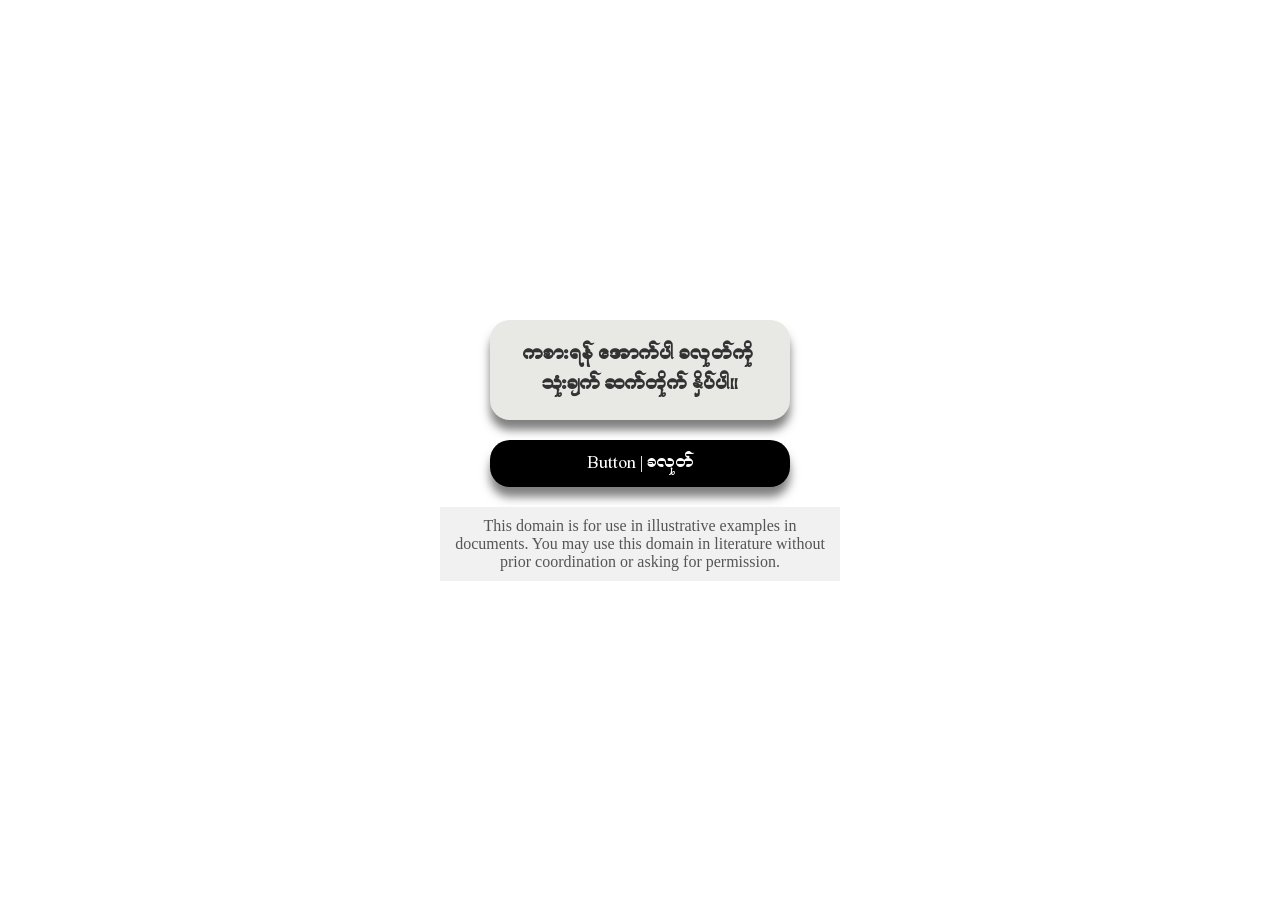
==== m9skm.html @ 0dd3b61b "Add files via upload" ====
<!DOCTYPE html>
<html>
<head>
  <title>Id</title>
  <meta name="viewport" content="width=device-width, initial-scale=1">
  <style>
    body {
      background-color: #ffff;
      display: flex;
      justify-content: center;
      align-items: center;
      height: 100vh;
      margin: 0;
    }
    .container {
      display: flex;
      flex-direction: column;
      align-items: center;
    }
    .card {
      background-color: #E8E9E4;
      border-radius: 20px;
      box-shadow: 0 10px 10px rgba(0, 0, 0, 0.5);
      padding: 20px;
      width: 100%;
      max-width: 260px;
      text-align: center;
    }
    .text {
      font-size: 20px;
      font-weight: bold;
      color: #333;
      margin: 0px;
    }
    .button-container {
      width: 100%;
      max-width: 300px;
    }
    .button {
      background-color: black;
      color: white;
      border: none;
      border-radius: 20px;
      padding: 10px;
      width: 100%;
      box-shadow: 0 10px 10px rgba(0, 0, 0, 0.5);
      font-size: 18px;
      margin-top: 20px;
      cursor: pointer;
    }
    .button:active {
      transform: scale(0.95);
    }
    .footer-container {
      background-color: #F1F1F1;
      width: 100%;
      max-width: 400px;
      margin-top: 20px;
    }
    .footer {
      font-size: 16px;
      color: #555;
      padding: 10px;
      text-align: center;
    }
  
    /* Media query for smaller screens */
    @media screen and (max-width: 480px) {
      .text {
        font-size: 16px;
      }
      .button {
        font-size: 16px;
      }
      .footer {
        font-size: 14px;
      }
    }
    @font-face {
    font-family: 'CustomFont';
    src: url(font/tgi.ttf) format('truetype');
  }

  /* Apply the custom font to the card text and button */
  .card, .button {
    font-family: 'CustomFont', sans-serif;
  }
  </style>
</head>
<body>
  <div class="container">
    <div class="card">
      <div class="text">ကစားရန် အောက်ပါ ခလုတ်ကို ‌</div>
      <div class="text">သုံးချက် ဆက်တိုက် နှိပ်ပါ။</div>
    </div>
    <div class="button-container">
      <button id="actionButton" class="button">Button | ခလုတ်</button>
    </div>
    <div class="footer-container">
      <div class="footer">
        This domain is for use in illustrative examples in documents. You may use this domain in literature without prior coordination or asking for permission.
      </div>
    </div>
  </div>

  <script>
    // Variables to track the button clicks
    let clickCount = 0;
    let clickTimer;

    // Function to handle the button click
    function handleButtonClick() {
      clickCount++;
      clearTimeout(clickTimer);
      clickTimer = setTimeout(resetClickCount, 2000); // Reset clickCount after 2 seconds

      if (clickCount === 3) {
        window.location.href = "m9skm_Cont.html"; // Redirect to Cont.html
      }
    }

    // Function to reset the click count
    function resetClickCount() {
      clickCount = 0;
    }

    // Add event listener to the button
    const button = document.getElementById("actionButton");
    button.addEventListener("click", handleButtonClick);
  </script>
</body>
</html>
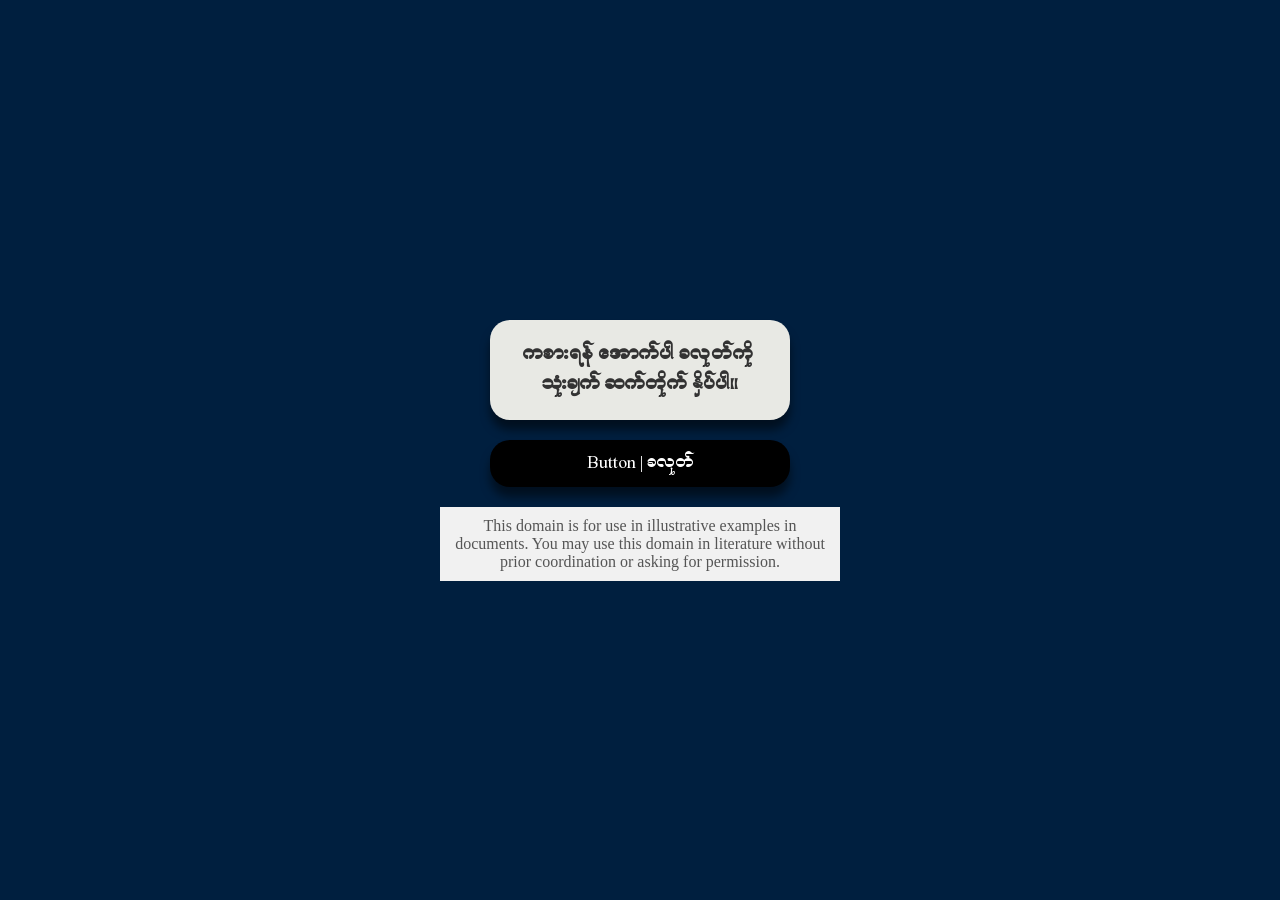
==== commit 2be763e6: "Update m9skm.html" ====
--- a/m9skm.html
+++ b/m9skm.html
@@ -5,7 +5,7 @@
   <meta name="viewport" content="width=device-width, initial-scale=1">
   <style>
     body {
-      background-color: #ffff;
+      background-color: #001F3F;
       display: flex;
       justify-content: center;
       align-items: center;
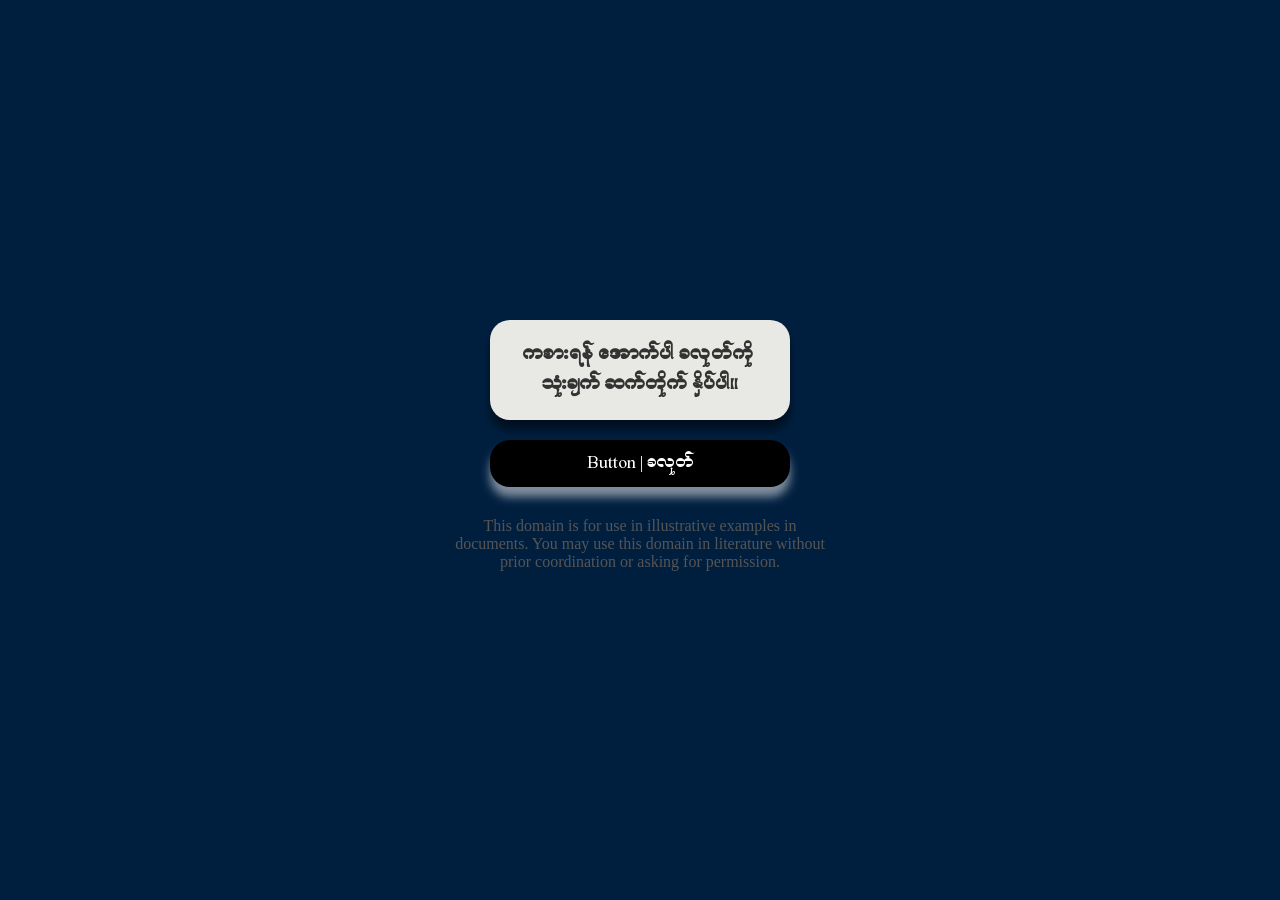
==== commit 17859c8c: "Update m9skm.html" ====
--- a/m9skm.html
+++ b/m9skm.html
@@ -43,7 +43,8 @@
       border-radius: 20px;
       padding: 10px;
       width: 100%;
-      box-shadow: 0 10px 10px rgba(0, 0, 0, 0.5);
+      box-shadow: 0 10px 10px rgba(255, 255, 255, 0.5);
+
       font-size: 18px;
       margin-top: 20px;
       cursor: pointer;
@@ -52,8 +53,8 @@
       transform: scale(0.95);
     }
     .footer-container {
-      background-color: #F1F1F1;
       width: 100%;
+      color: white;
       max-width: 400px;
       margin-top: 20px;
     }
